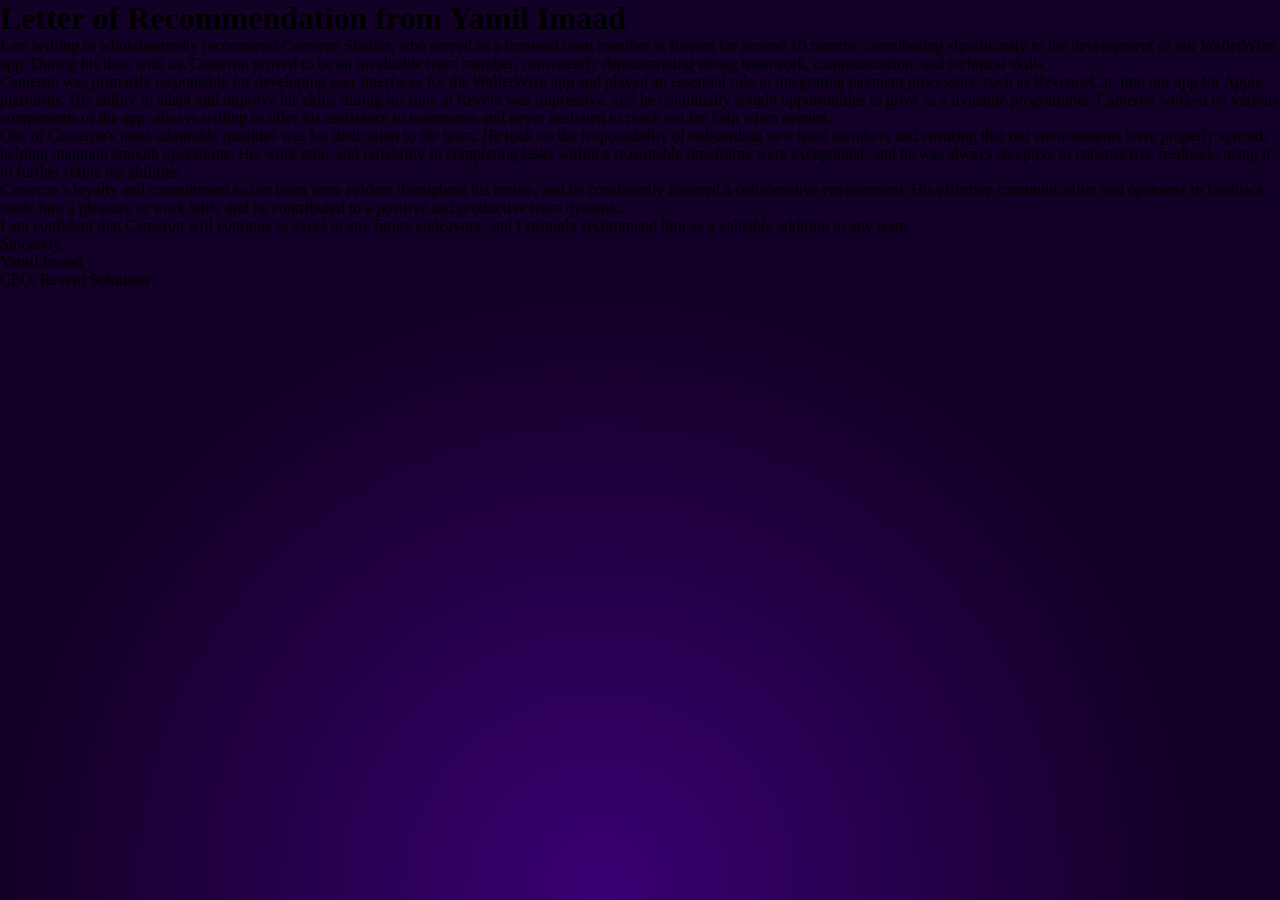
==== letter_of_rec.html @ fcbddf0e "created letter of rec page" ====
<!DOCTYPE html>
<html lang="en">

<head>
    <meta charset="UTF-8">
    <meta name="viewport" content="width=device-width, initial-scale=1.0">
    <title>Cameron Shaffer Portfolio.</title>
    <link rel="stylesheet" href="newStyle.css">
</head>

<body>
    <div class="letter-container">
        <h1 class="letter-title">Letter of Recommendation from Yamil Imaad</h1>
        <div class="letter-content">
            <p class="reflective">  I am writing to wholeheartedly recommend Cameron Shaffer, who served as a frontend team member at Revent for around 10 months, contributing significantly to the development of our WalletWize app. During his time with us, Cameron proved to be an invaluable team member, consistently demonstrating strong teamwork, communication, and technical skills.</p>
            
            <p class="reflective">  Cameron was primarily responsible for developing user interfaces for the WalletWize app and played an essential role in integrating payment processors, such as RevenueCat, into our app for Apple platforms. His ability to adapt and improve his skills during his time at Revent was impressive, and he continually sought opportunities to grow as a dynamic programmer. Cameron worked on various components of the app, always willing to offer his assistance to teammates and never hesitated to reach out for help when needed.</p>
            
            <p class="reflective">  One of Cameron's most admirable qualities was his dedication to the team. He took on the responsibility of onboarding new team members and ensuring that our environments were properly synced, helping maintain smooth operations. His work ethic and reliability in completing tasks within a reasonable timeframe were exceptional, and he was always receptive to constructive feedback, using it to further refine his abilities.</p>
            
            <p class="reflective">  Cameron’s loyalty and commitment to our team were evident throughout his tenure, and he consistently fostered a collaborative environment. His effective communication and openness to feedback made him a pleasure to work with, and he contributed to a positive and productive team dynamic.</p>
            
            <p class="reflective">  I am confident that Cameron will continue to excel in any future endeavors, and I strongly recommend him as a valuable addition to any team.</p>
            
            <span class="reflective">Sincerely,</span><br/>
            <span class="reflective">Yamil Imaad</span><br/>
            <span class="reflective">CEO, Revent Solutions</span>
        </div>
        <div class="mouse"></div>
    </div>
</body>
<!-- <script>
    // I included the script in the html file in case anyone viewnig my portfolio wants to see the code that runs the custom functionality of the page.

    function splitText(myClass) { // Splits text marked by 'reflective' class text into individual letters, and applies reflectiveElement class to each letter
    const elements = document.getElementsByClassName(myClass);
    const elementsArray = Array.from(elements); // Convert HTMLCollection to array        
    
    elementsArray.forEach((element, index) => {
        const text = element.textContent;
        const modifiedText = text.split('').map(letter => `<span class='reflectiveElement'>${letter}</span>`).join('');
        element.innerHTML = modifiedText;
    });
}

function mouseTracker() {
    const mouse = document.querySelector('.mouse');
    let scrollY = window.scrollY;
    
    document.addEventListener('mousemove', (e) => {
        setTimeout(() => {
            divWidth = mouse.offsetWidth;
            divHeight = mouse.offsetHeight;
            let adjustedXValue = e.pageX - (divWidth / 2);
            let adjustedYValue = e.pageY - (divHeight / 2);
            mouse.style.left = adjustedXValue + 'px';
            mouse.style.top = adjustedYValue - scrollY + 'px';
        }, 150);
    });
    
    document.addEventListener('scroll', (e) => {
        scrollY = window.scrollY;
    });
}


function preHoverEffect(itemClassName) {
    const mouse = document.querySelector('.mouse');
    const items = document.getElementsByClassName(itemClassName);
    const mouseWidth = mouse.offsetWidth;
    const mouseHeight = mouse.offsetHeight;
    const mouseRadius = Math.sqrt((mouseWidth / 2) ** 2 + (mouseHeight / 2) ** 2) * .75;
    
    const handleMouseMove = (e) => {
        const mouseX = e.pageX;
        const mouseY = e.pageY;
        
        Array.from(items).forEach((item, index) => {
            const itemCenterX = item.offsetLeft + item.offsetWidth / 2;
            const itemCenterY = item.offsetTop + item.offsetHeight / 2;
            const distance = Math.sqrt((mouseX - itemCenterX) ** 2 + (mouseY - itemCenterY) ** 2);
            
            if (distance <= mouseRadius) {
                const intensity = Math.max(190, 255 - Math.floor((distance / mouseRadius) * 255));
                item.style.color = `rgb(${intensity}, ${intensity}, ${intensity})`;
            }
            else {
                item.style.color = 'rgb(180,180,180)';
            }
        }
    )
}
document.addEventListener('mousemove', handleMouseMove);
};
const faceElementDynamicSizing = () => {
    const nameElement = document.getElementById('myName');
    const faceElement = document.getElementById('myFace');

    if (nameElement && faceElement) {
        let nameWidth = nameElement.offsetWidth;
        faceElement.style.width = nameWidth + 'px';
    }
}



document.addEventListener('mousemove', mouseTracker())
preHoverEffect('reflectiveElement');
splitText('reflective')
faceElementDynamicSizing();
</script> -->
<script src="app.js"></script>

</html>
---- newStyle.css ----
* {
    margin: 0;
    padding: 0;
    box-sizing: border-box;
}

body {
    background-color: rgb(7.5%, 0%, 14.9%);
    font-size: 16px; /* Base font size */
}

.headShot {
    width: 33%;
    height: 100vh;
    display: flex;
    flex-direction: column;
    justify-content: space-between;
    align-items: center;
    position: fixed;
    left: 0;
    border: 2px solid white;
    color: white;
}

.projectImg {
    /* width: 100%; */
    height: 460px;
    border: 2px solid white;
}

.scrollableImgs {
    width: 100%;
    display: flex;
    align-items: center;
    gap: 2.5rem;
    margin-top: 25px;
    overflow: scroll;
    background-color: white;
}

.top {
    width: 100%;
    border-bottom: 3px solid;
    margin-bottom: -20px;
}

.bottom {
    width: 100%;
    border-top: 3px solid;
    margin-top: -39px;
}

.imgContainer {
    width: 100%;
    display: flex;
    justify-content: center;
    align-items: center;
    margin-top: -44px;
    /* gap: 2.5rem; */
}

.projectContent {
    width: 100%;
    display: flex;
    flex-direction: column;
    justify-content: center;
    align-items: center;
    gap: 2.5rem;
    margin-top: 10px;
}

.nav {
    width: 100%;
    height: 10vh; /* Change to vh for better responsiveness */
    display: flex;
    justify-content: space-around;
    align-items: center;
    border-bottom: 2px solid white;
}

.photoAndName {
    width: 100%;
    height: 20vh; /* Change to vh */
    display: flex;
    flex-direction: column;
    justify-content: center;
    align-items: center;
    gap: 2.5rem;
}

.shortDescription {
    width: 100%;
    display: flex;
    flex-direction: column;
    justify-content: center;
    align-items: center;
}

.img {
    border: 1px solid;
    max-width: 100%; /* Responsive image */
    height: auto; /* Maintain aspect ratio */
}

.slide {
    width: 66%;
    display: flex;
    flex-direction: column;
    justify-content: center;
    align-items: center;
    gap: 2.5rem;
    margin-left: 33%;
    padding: 10%;
    text-align: center;
}

.project, .youtubeProject {
    width: 100%;
    display: flex;
    justify-content: space-around;
    align-items: flex-start;
    gap: 2.5rem;
}

.youtube-videos {
    width: 100%;
    display: flex;
    justify-content: space-around;
    align-items: flex-start;
    gap: 2.5rem;
    margin-top: 25px;
}

.projectTitle {
    border-bottom: 2px solid;
    display: flex;
    justify-content: space-between;
    margin-bottom: 1rem;
}

.contactInfo {
    width: 100%;
    display: flex;
    justify-content: center;
    align-items: center;
    gap: 2.5rem;
}

.slide p {
    border-bottom: 1px solid white;
}

.header {
    width: 100%;
    color: white;
    font-size: 2rem; /* Responsive font size */
    gap: 2.5rem;
    border-bottom: 1px solid white;
}

.mouse {
    width: 75rem;
    height: 75rem;
    border-radius: 50%;
    background: radial-gradient(circle at center, rgb(22.4%, 0%, 45.1%), rgb(7.5%, 0%, 14.9%) 70%, rgb(7.5%, 0%, 14.9%) 100%);
    position: fixed;
    z-index: -1;
    pointer-events: none;
}

.resume {
    border: 2px solid grey;
    box-shadow: 0 0 10px 5px grey;
}

.resume:hover {
    box-shadow: 0 0 10px 5px white;
}

#bio p {
    font-size: 1.5rem; /* Responsive font size */
    font-weight: bold;
    width: 90%;
}

#contact {
    margin-left: 0;
}
/* Media Queries for responsiveness */
@media (max-width: 768px) {
    .headShot {
        width: 100%;
        height: auto; /* Allow flexibility on smaller screens */
        position: relative; /* Change to relative */
        order: -1; /* Ensure it appears at the top */
    }
    .slide {
        width: 100%;
        margin-left: 0;
    }
    .nav, .photoAndName, .shortDescription, .contactInfo {
        flex-direction: column;
    }
    .header {
        font-size: 1.5rem;
    }
    #bio p {
        width: 90%; /* Use more width on smaller screens */
        margin-top: 25%;
    }
    .
}

@media (max-width: 480px) {
    .header {
        font-size: 1.2rem;
    }
    .resume {
        width: 90%; /* Adjust resume size */
    }
}
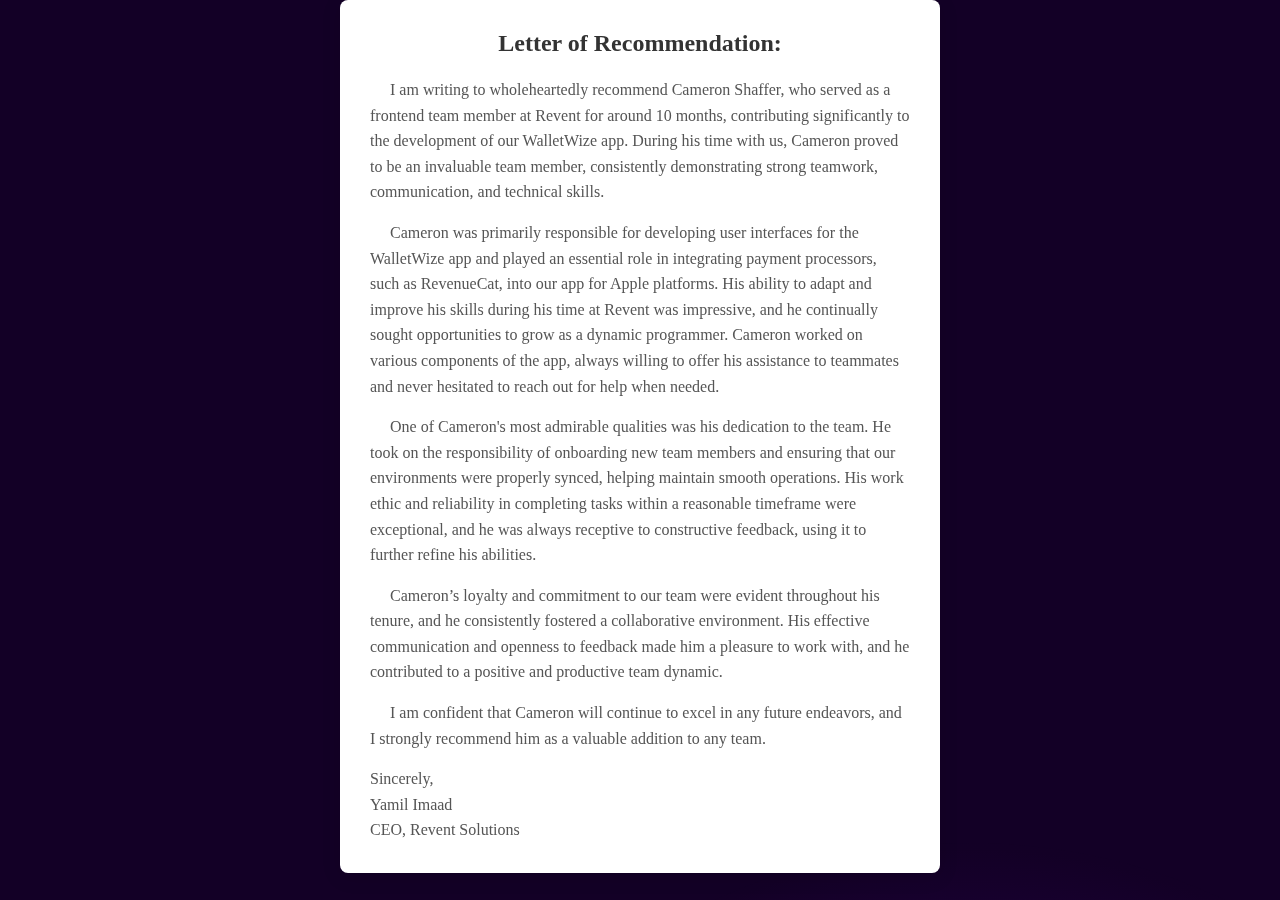
==== commit 2cb49fe2: "Letter of rec header chaged" ====
--- a/letter_of_rec.html
+++ b/letter_of_rec.html
@@ -10,7 +10,7 @@
 
 <body>
     <div class="letter-container">
-        <h1 class="letter-title">Letter of Recommendation from Yamil Imaad</h1>
+        <h1 class="letter-title">Letter of Recommendation:</h1>
         <div class="letter-content">
             <p class="reflective">  I am writing to wholeheartedly recommend Cameron Shaffer, who served as a frontend team member at Revent for around 10 months, contributing significantly to the development of our WalletWize app. During his time with us, Cameron proved to be an invaluable team member, consistently demonstrating strong teamwork, communication, and technical skills.</p>
             
--- a/newStyle.css
+++ b/newStyle.css
@@ -132,6 +132,7 @@
 }
 
 .projectTitle {
+    width: 100%;
     border-bottom: 2px solid;
     display: flex;
     justify-content: space-between;
@@ -177,6 +178,47 @@
     box-shadow: 0 0 10px 5px white;
 }
 
+.quote {
+    font-size: 1.5rem;
+    font-family: 'Courier New', Courier, monospace;
+    text-align: start;
+    color: white;
+}
+
+.quoteationMark {
+    font-size: 2rem;
+    color: white;
+}
+
+
+.letter-container {
+    background: white;
+    border-radius: 8px;
+    box-shadow: 0 4px 20px rgba(0, 0, 0, 0.1);
+    padding: 30px;
+    max-width: 600px;
+    margin: auto;
+}
+
+.letter-title {
+    text-align: center;
+    font-size: 24px;
+    margin-bottom: 20px;
+    color: #333;
+}
+
+.letter-content {
+    line-height: 1.6;
+    color: #555;
+}
+
+.letter-content p {
+    text-indent: 20px; /* Adjust the value for the desired indent */
+    margin-bottom: 15px;
+    line-height: 1.6;
+    color: #555;
+}
+
 #bio p {
     font-size: 1.5rem; /* Responsive font size */
     font-weight: bold;
